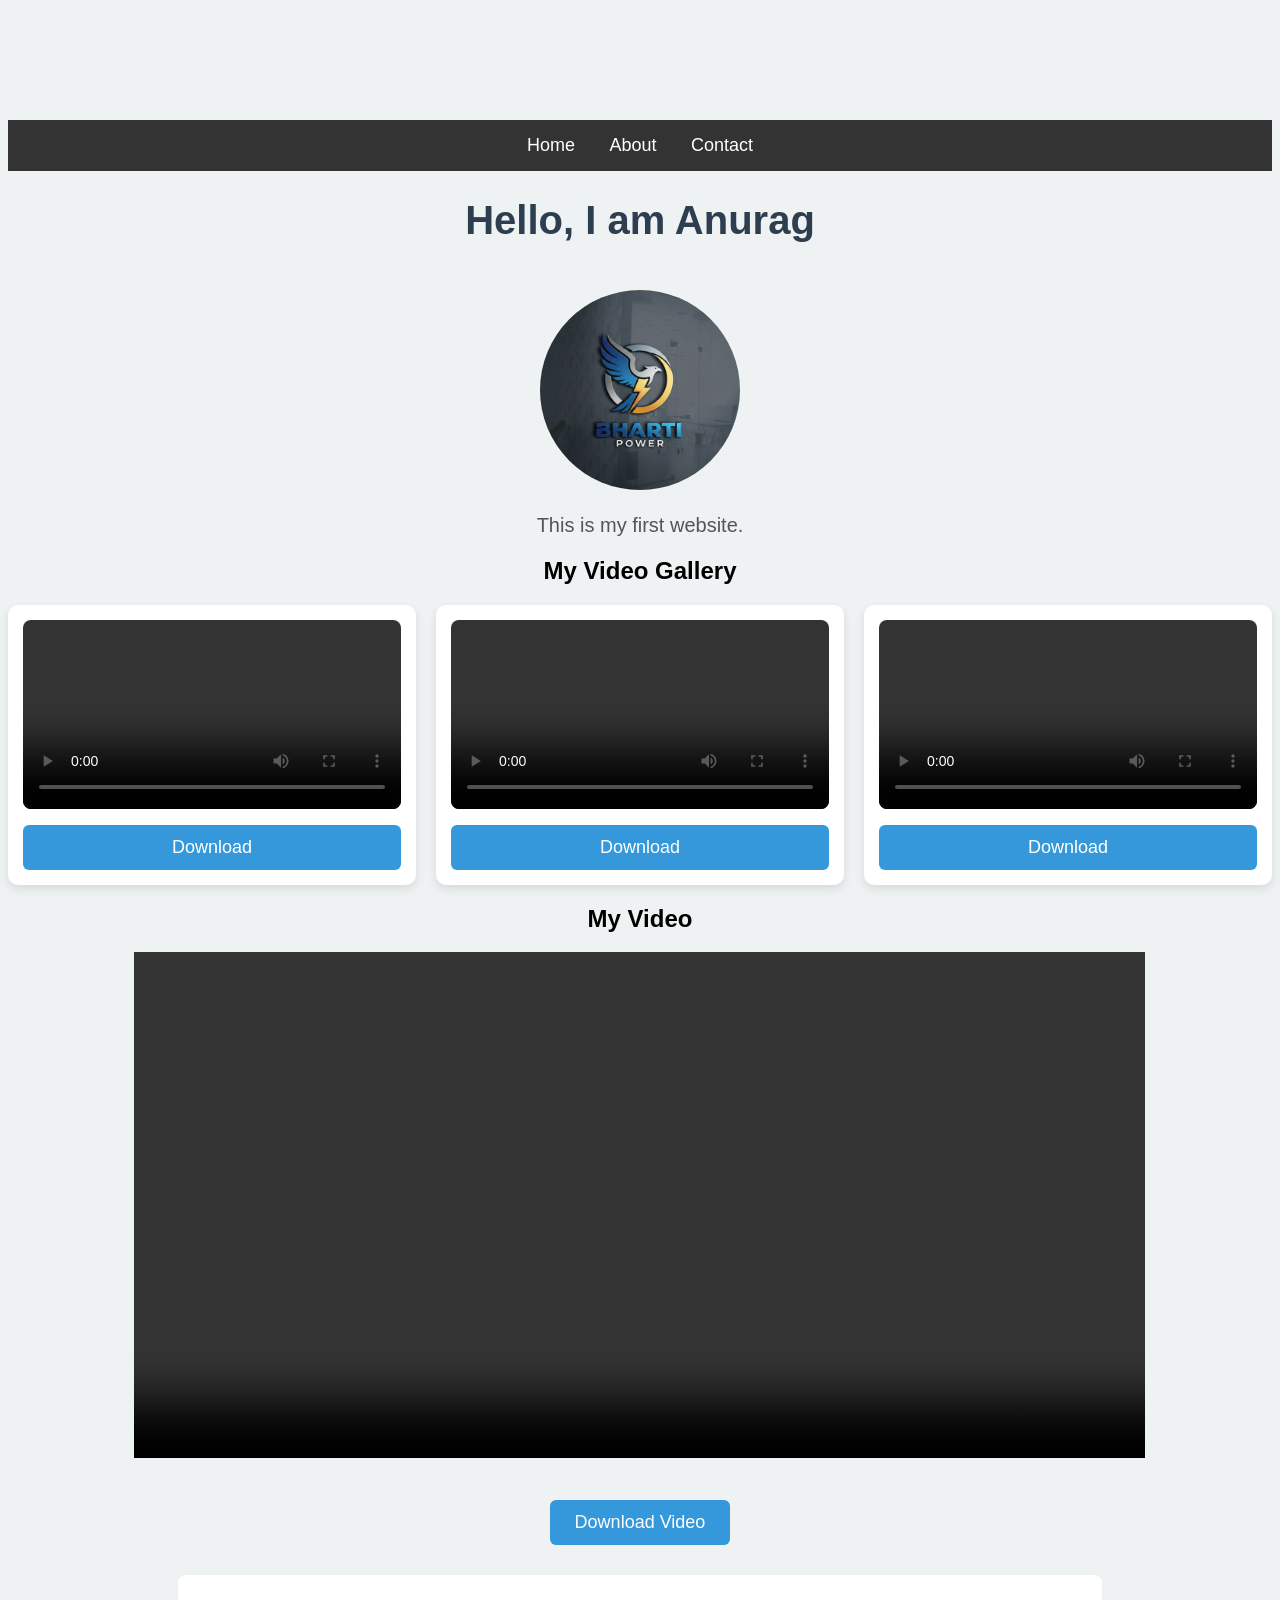
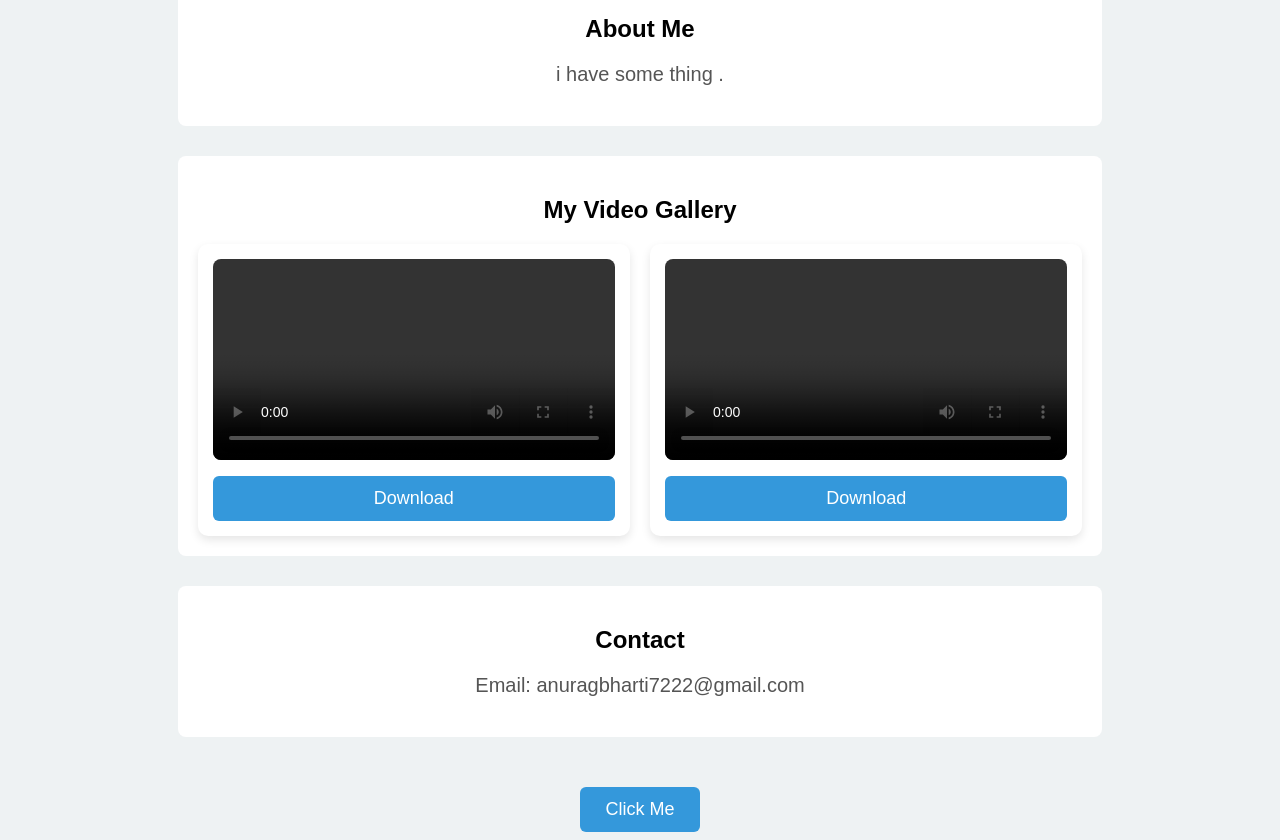
==== index.html @ 90c476f7 "Add website files" ====
<!DOCTYPE html>
<html>
<head>
    <title>My First Website</title>
    <meta name="viewport" content="width=device-width, initial-scale=1.0">

    <link rel="stylesheet" href="style.css">

</head>
<body>
    <div class="navbar">
    <a href="index.html">Home</a>
    <a href="about.html">About</a>
    <a href="contact.html">Contact</a>
</div>


    <h1>Hello, I am Anurag</h1>
    <img src="profile.jpg" class="profile-img">

    <p>This is my first website.</p>
    
    <h2>My Video Gallery</h2>

<div class="video-gallery">

  <div class="video-card">
    <video controls>
      <source src="video1.mp4" type="video/mp4">
    </video>
    <a href="video1.mp4" download>
      <button>Download</button>
    </a>
  </div>

  <div class="video-card">
    <video controls>
      <source src="video2.mp4" type="video/mp4">
    </video>
    <a href="video2.mp4" download>
      <button>Download</button>
    </a>
  </div>

  <div class="video-card">
    <video controls>
      <source src="video3.mp4" type="video/mp4">
    </video>
    <a href="video3.mp4" download>
      <button>Download</button>
    </a>
  </div>

</div>



    
    <h2>My Video</h2>

<video controls width="80%">
    <source src="myvideo.mp4" type="video/mp4">
    Your browser does not support the video tag.
</video>

<br><br>
<a href="myvideo.mp4" download>
    <button>Download Video</button>
</a>

    
    <div class="section">
    <h2>About Me</h2>
    <p>i have some thing .</p>
</div>
     
    <div class="section">
  <h2>My Video Gallery</h2>

  <div class="video-gallery">




  <div class="video-card">
    <video controls>
      <source src="video1.mp4" type="video/mp4">
    </video>
    <a href="video1.mp4" download>
      <button>Download</button>
    </a>
  </div>

  <div class="video-card">
    <video controls>
      <source src="video2.mp4" type="video/mp4">
    </video>
    <a href="video2.mp4" download>
      <button>Download</button>
    </a>
  </div>

</div>
</div>


<div class="section">
    <h2>Contact</h2>
    <p>Email: anuragbharti7222@gmail.com</p>
</div>

    <button onclick="showMessage()">Click Me</button>
    <script src="script.js"></script>
   
</body>
</html>
---- style.css ----
body {
    background-color: #eef2f3;
    font-family: Arial, sans-serif;
    text-align: center;
    margin-top: 120px;
}

h1 {
    color: #2c3e50;
    font-size: 40px;
}

p {
    font-size: 20px;
    color: #555;
}
button {
    padding: 12px 25px;
    font-size: 18px;
    background-color: #3498db;
    color: white;
    border: none;
    border-radius: 6px;
    cursor: pointer;
    margin-top: 20px;
}

button:hover {
    background-color: #2980b9;
}
.navbar {
    background-color: #333;
    padding: 15px;
}

.navbar a {
    color: white;
    margin: 15px;
    text-decoration: none;
    font-size: 18px;
}
.profile-img {
    width: 200px;
    border-radius: 50%;
    margin-top: 20px;
}
.section {
    background: white;
    padding: 20px;
    margin: 30px auto;
    width: 70%;
    border-radius: 8px;
}

@media (max-width: 768px) {

    body {
        margin-top: 60px;
    }

    h1 {
        font-size: 30px;
    }

        .navbar {
        text-align: center;
    }

    .navbar a {
        display: block;
        padding: 8px 0;
        margin: 0;
        border-bottom: 1px solid #444;
    }



    .section {
        width: 90%;
    }

    .profile-img {
        width: 150px;
    }
}
/* ===== VIDEO GALLERY STYLES ===== */

.video-gallery {
    display: grid;
    grid-template-columns: repeat(auto-fit, minmax(280px, 1fr));
    gap: 20px;
    margin-top: 20px;
}

.video-card {
    background: white;
    padding: 15px;
    border-radius: 10px;
    box-shadow: 0 4px 10px rgba(0,0,0,0.1);
    text-align: center;
}

.video-card video {
    width: 100%;
    border-radius: 8px;
}

.video-card button {
    margin-top: 12px;
    width: 100%;
}
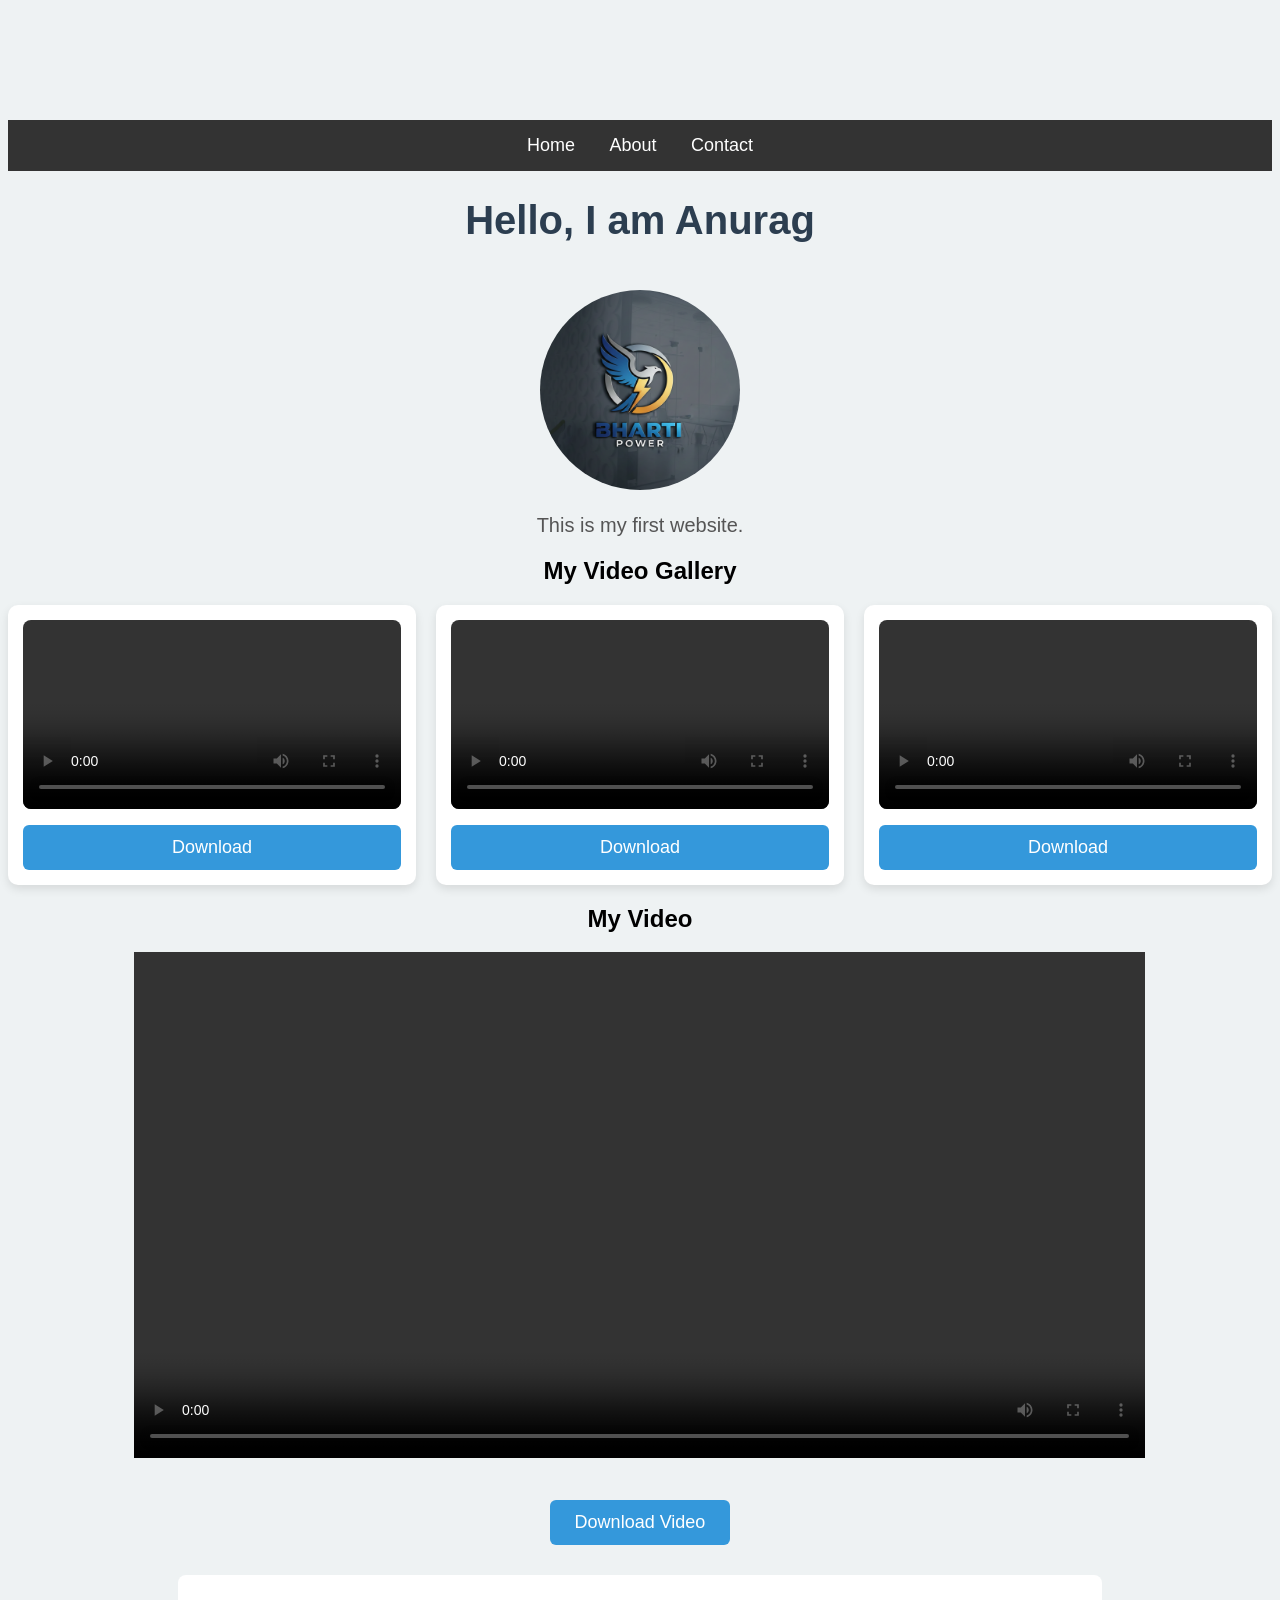
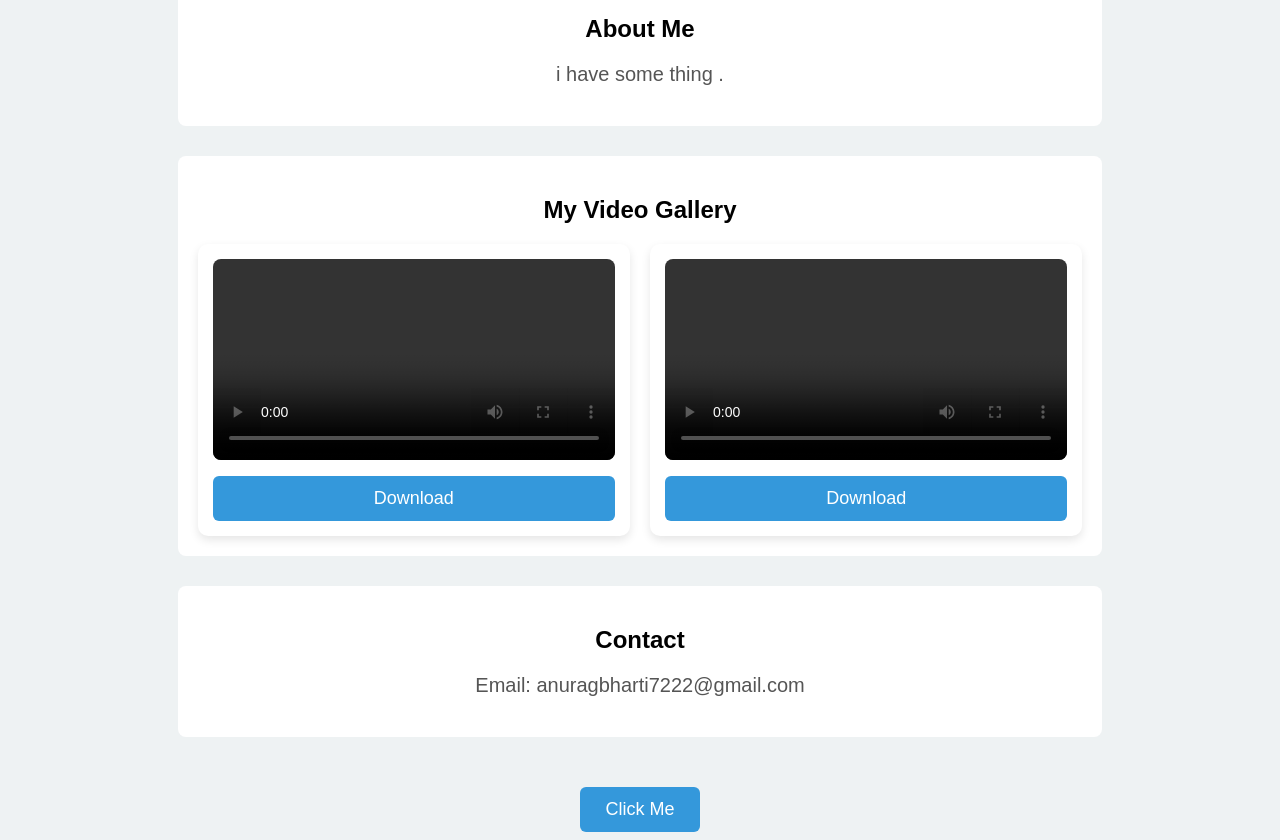
==== commit 2335dbf5: "Update index.html" ====
--- a/index.html
+++ b/index.html
@@ -1,7 +1,7 @@
 <!DOCTYPE html>
 <html>
 <head>
-    <title>My First Website</title>
+    <title>BFN Official Website</title>
     <meta name="viewport" content="width=device-width, initial-scale=1.0">
 
     <link rel="stylesheet" href="style.css">
@@ -114,3 +114,4 @@
    
 </body>
 </html>
+
